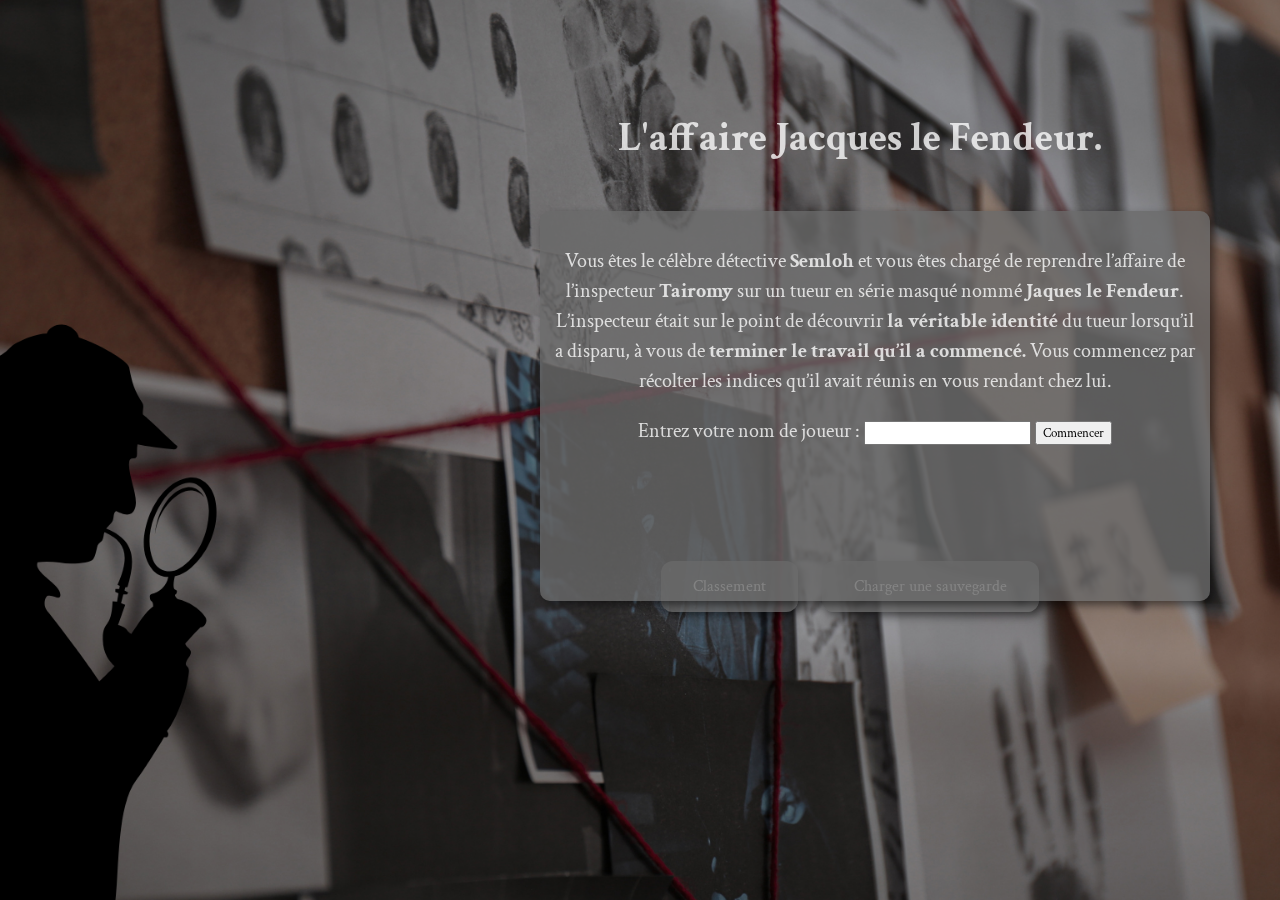
==== index.html @ 36356e1a "Create index.html" ====
<!DOCTYPE html>
<html lang="fr">
<head>
  <meta charset="UTF-8">
  <meta http-equiv="refresh" content="0; url=/public/index/homepage.html">
  <title>Redirection...</title>
</head>
<body>
  Si vous n'êtes pas redirigé automatiquement, <a href="/public/index/homepage.html">cliquez ici</a>.
</body>
</html>
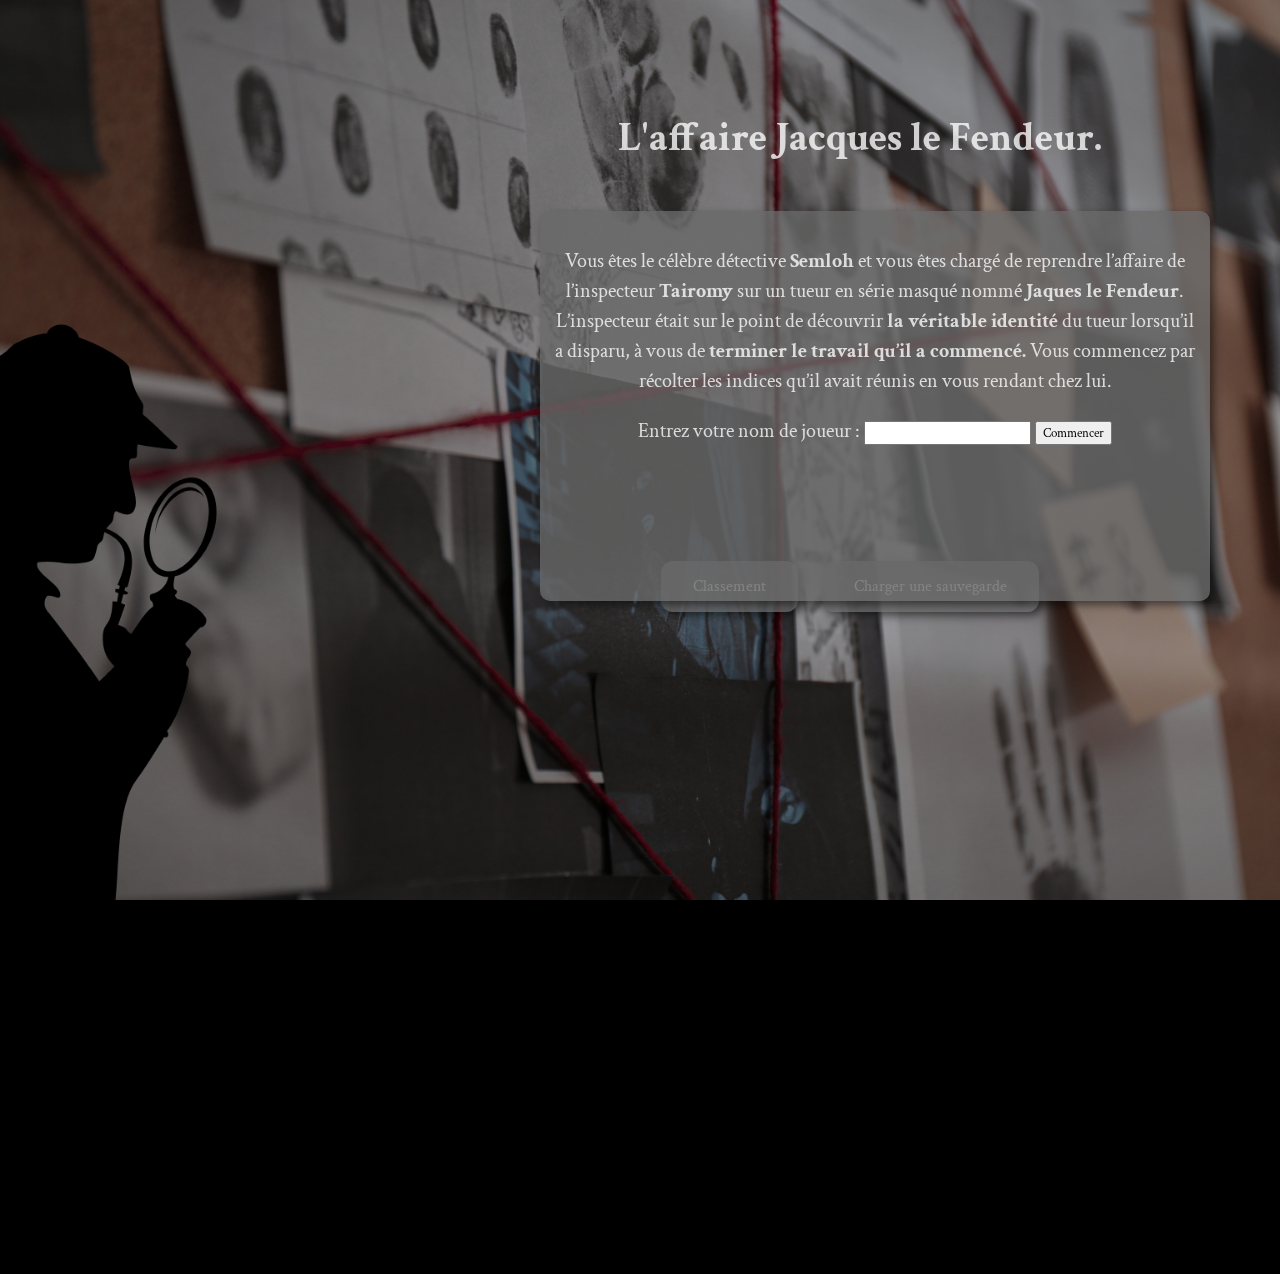
==== commit e9da556c: "Update index.html" ====
--- a/index.html
+++ b/index.html
@@ -6,6 +6,6 @@
   <title>Redirection...</title>
 </head>
 <body>
-  Si vous n'êtes pas redirigé automatiquement, <a href="/public/index/homepage.html">cliquez ici</a>.
+  Si vous n'êtes pas redirigé automatiquement, <a href="../../public/index/homepage.html">cliquez ici</a>.
 </body>
 </html>
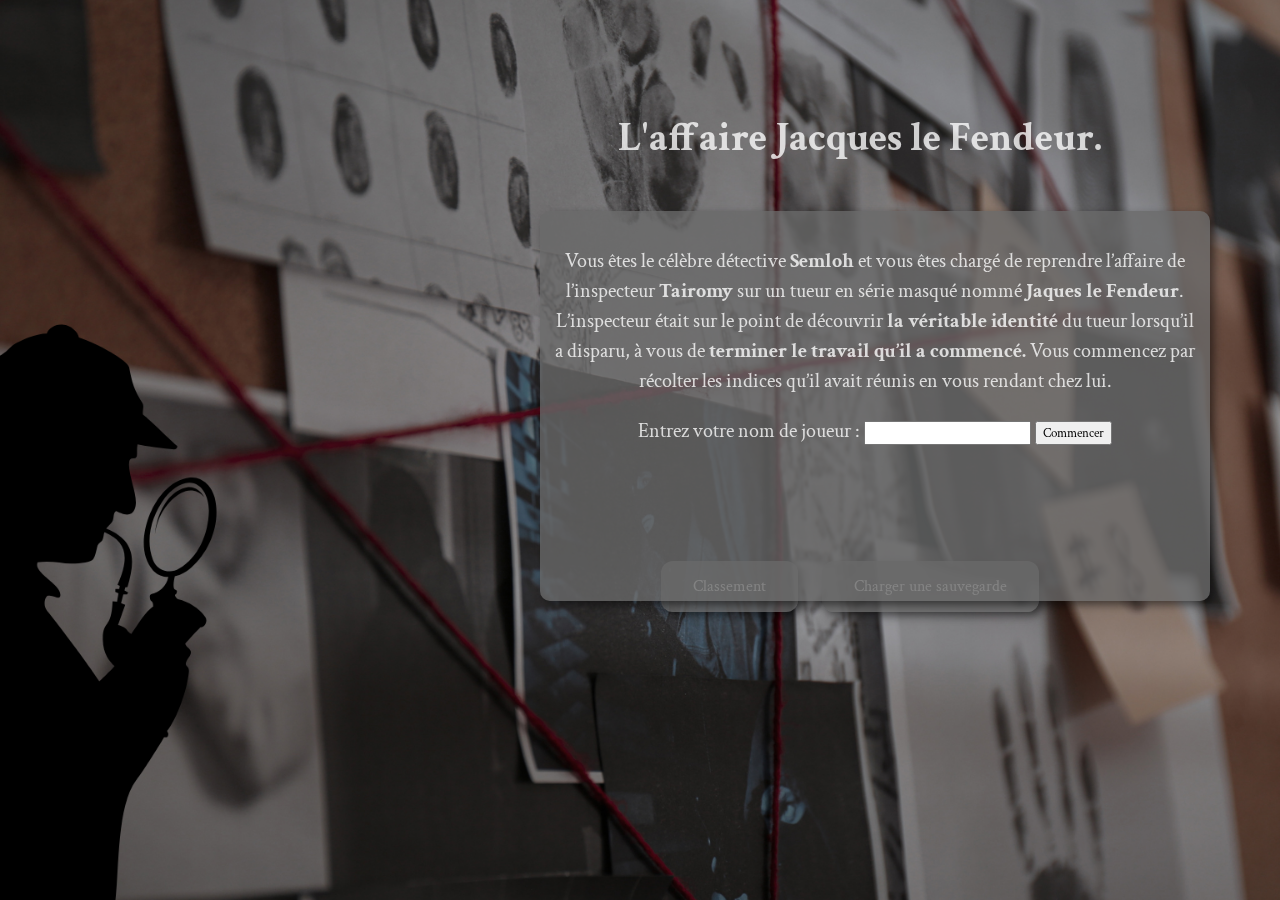
==== commit 3f79fd07: "Update index.html" ====
--- a/index.html
+++ b/index.html
@@ -6,6 +6,6 @@
   <title>Redirection...</title>
 </head>
 <body>
-  Si vous n'êtes pas redirigé automatiquement, <a href="../../public/index/homepage.html">cliquez ici</a>.
+  Si vous n'êtes pas redirigé automatiquement, <a href="../../escape-game/public/index/homepage.html">cliquez ici</a>.
 </body>
 </html>
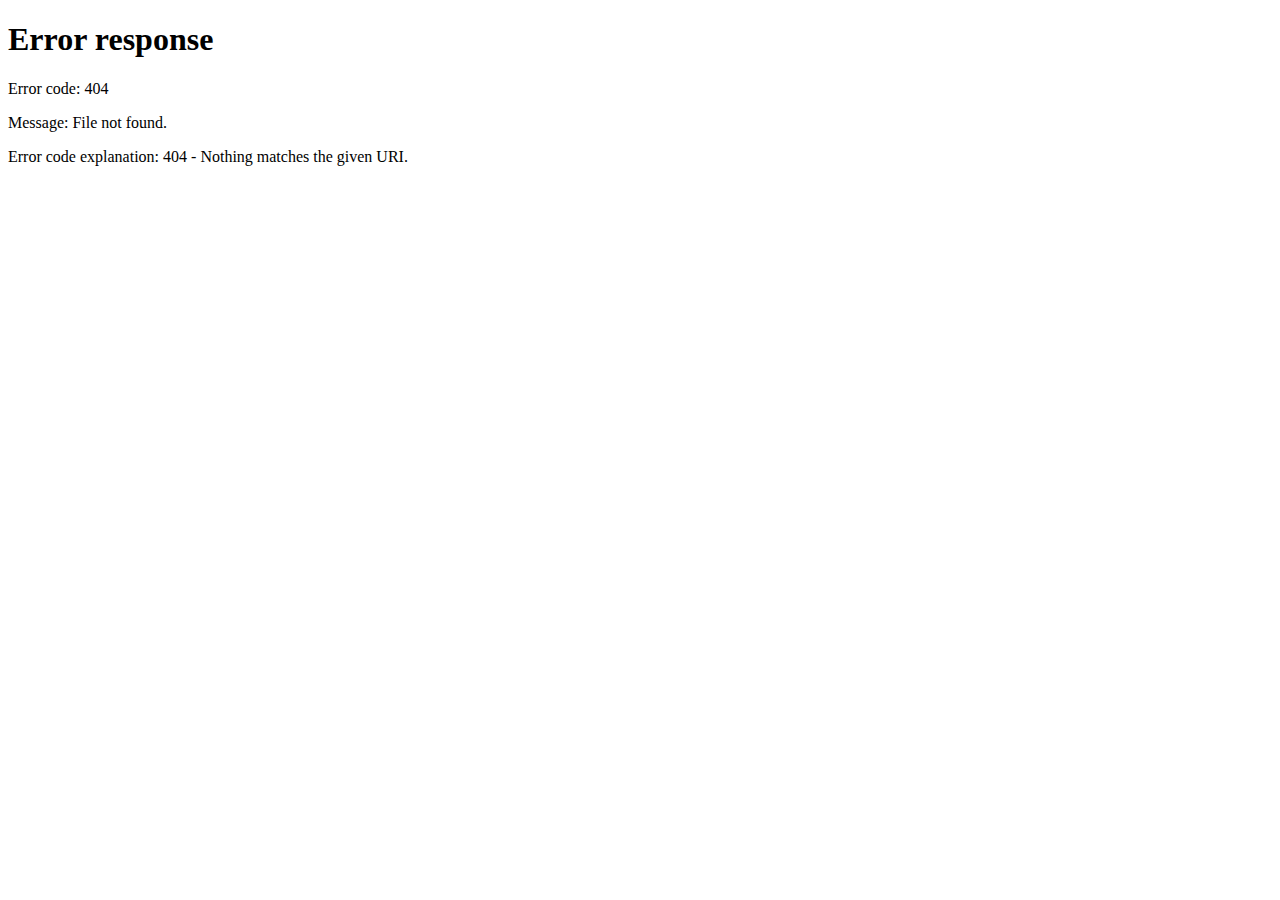
==== commit a1d941b6: "Update index.html" ====
--- a/index.html
+++ b/index.html
@@ -2,7 +2,7 @@
 <html lang="fr">
 <head>
   <meta charset="UTF-8">
-  <meta http-equiv="refresh" content="0; url=/public/index/homepage.html">
+  <meta http-equiv="refresh" content="0; url=/escape-game/public/index/homepage.html">
   <title>Redirection...</title>
 </head>
 <body>
